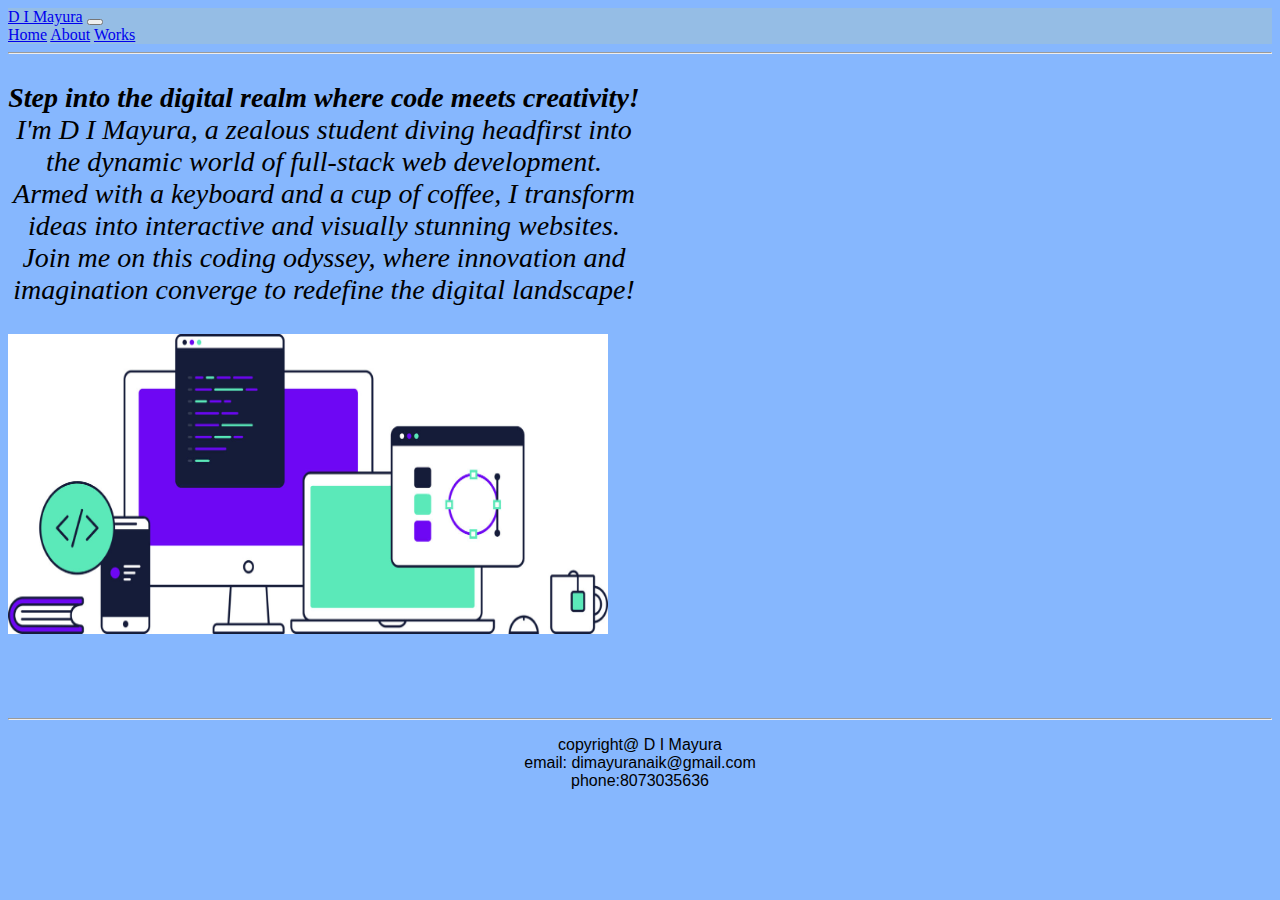
==== index.html @ eab5b3a9 "16/11/2023" ====
<!DOCTYPE html>
<html lang="en">

<head>
  <meta charset="UTF-8" />
  <meta name="viewport" content="width=device-width, initial-scale=1.0" />
  <title>D I Mayura</title>
  <!--bootstrap cdn link-->
  <link href="https://cdn.jsdelivr.net/npm/bootstrap@5.3.2/dist/css/bootstrap.min.css" rel="stylesheet"
    integrity="sha384-T3c6CoIi6uLrA9TneNEoa7RxnatzjcDSCmG1MXxSR1GAsXEV/Dwwykc2MPK8M2HN" crossorigin="anonymous" />
  <script src="https://cdn.jsdelivr.net/npm/bootstrap@5.3.2/dist/js/bootstrap.bundle.min.js"
    integrity="sha384-C6RzsynM9kWDrMNeT87bh95OGNyZPhcTNXj1NW7RuBCsyN/o0jlpcV8Qyq46cDfL"
    crossorigin="anonymous"></script>
  <link rel="stylesheet" href="style.css">
</head>

<body>
  <nav class="navbar navbar-expand-lg bg-body-tertiary  m-2  ">
    <div class="container-fluid">
      <a class="navbar-brand mx-4" href="./index.html">D I Mayura</a>
      <button class="navbar-toggler" type="button" data-bs-toggle="collapse" data-bs-target="#navbarNavAltMarkup"
        aria-controls="navbarNavAltMarkup" aria-expanded="false" aria-label="Toggle navigation">
        <span class="navbar-toggler-icon"></span>
      </button>
      <div class="collapse navbar-collapse justify-content-end px-2 mx-4" id="navbarNavAltMarkup">
        <div class="navbar-nav px-2">
          <a class="nav-link active" aria-current="page" href="./index.html">Home</a>
          <a class="nav-link" href="./about.html">About</a>
          <a class="nav-link" href="./works.html">Works</a>
        </div>
      </div>
    </div>
  </nav>
  <hr>
  <!--main content-->
  <div class="container-fluid ">
    <div class="row mt-5 mb-5 ">
      <div class="col-1 gx-2 pt-2 ps-3 ms-3 ">
        <p class="para">
         <strong>Step into the digital realm where code meets creativity!</strong> <br>
         I'm D I Mayura, a zealous student diving headfirst into the dynamic world of full-stack web development. Armed with a keyboard and a cup of coffee, I transform ideas into interactive and visually stunning websites. Join me on this coding odyssey, where innovation and imagination converge to redefine the digital landscape!
        </p>
      </div>
      <div class="col-2 text-center">
        <img class="image-fluid" src="./p.png.png" alt="computer" title="computer" width="600px" height="300px">
      </div>
    </div>
  </div>
    <!--footer starts-->

    <br>
    <br>
    <br>
    <br>
    <hr>
    <footer class="container-fluid">
      <div class="col">
        <p class="para2">
          copyright@ D I Mayura<br>
          email: dimayuranaik@gmail.com<br>
          phone:8073035636
        </p>
      </div>
 
  </footer>

</body>

</html>
---- style.css ----
.para{
    text-align:center;
    font-family: 'Times New Roman', Times, serif;
    font-style: italic;
    font-size: 28px;
}
.para:hover{
    transform: scale(1.1);
    transition-duration: 0.5s;
}
.para2{
    text-align: center;
    font-size: medium;
    font-family: Arial, Helvetica, sans-serif;
}

#image{
    text-align: center;
    float: left;
    width: 50%;
}
.col-1{

    width: 50%;
}

body{
    background-color:#86b7fe;
}
.para3{
    text-align:left;
    font-family: 'Times New Roman', Times, serif;
    font-style:normal;
    font-size: 28px;
}

.navbar{
    background-color: rgb(149 189 229) !important;
}
.image-fluid:hover{
    transform:scale(1.1);
    transition-duration: 0.5s;
}
.mn{
    float:right;
    width: 350px;
    height:425px;
}
hr.new1{
    border:3px dotted black;
}
hr.new2{
    border:2px dotted black
}
.img2{
    float:right;
    width: 450px;
    height: 500px;
}
.para4{
    text-align:left;
    font-family: 'Times New Roman', Times, serif;
    font-style: italic;
    font-size: 30px;
}
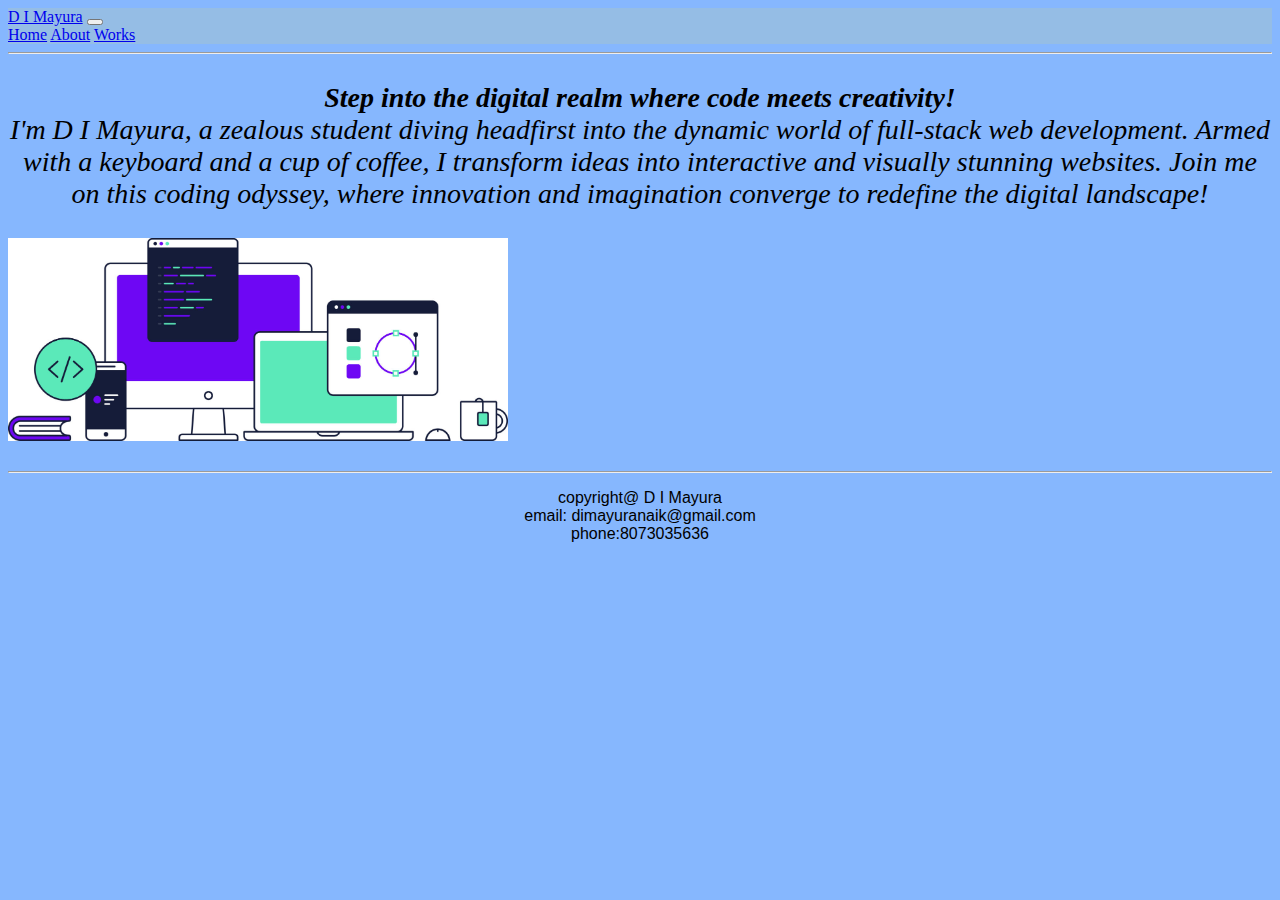
==== commit 019f78d7: "16/11/23 edited" ====
--- a/index.html
+++ b/index.html
@@ -35,23 +35,21 @@
   <!--main content-->
   <div class="container-fluid ">
     <div class="row mt-5 mb-5 ">
-      <div class="col-1 gx-2 pt-2 ps-3 ms-3 ">
+      <div class="col gx-2 pt-5 ps-4 ms-3 ">
         <p class="para">
          <strong>Step into the digital realm where code meets creativity!</strong> <br>
          I'm D I Mayura, a zealous student diving headfirst into the dynamic world of full-stack web development. Armed with a keyboard and a cup of coffee, I transform ideas into interactive and visually stunning websites. Join me on this coding odyssey, where innovation and imagination converge to redefine the digital landscape!
         </p>
       </div>
-      <div class="col-2 text-center">
-        <img class="image-fluid" src="./p.png.png" alt="computer" title="computer" width="600px" height="300px">
+      <div class="col text-center">
+        <img class="image-fluid" src="./p.png.png" alt="computer" title="computer" width="500px" >
       </div>
     </div>
   </div>
     <!--footer starts-->
 
     <br>
-    <br>
-    <br>
-    <br>
+    
     <hr>
     <footer class="container-fluid">
       <div class="col">
